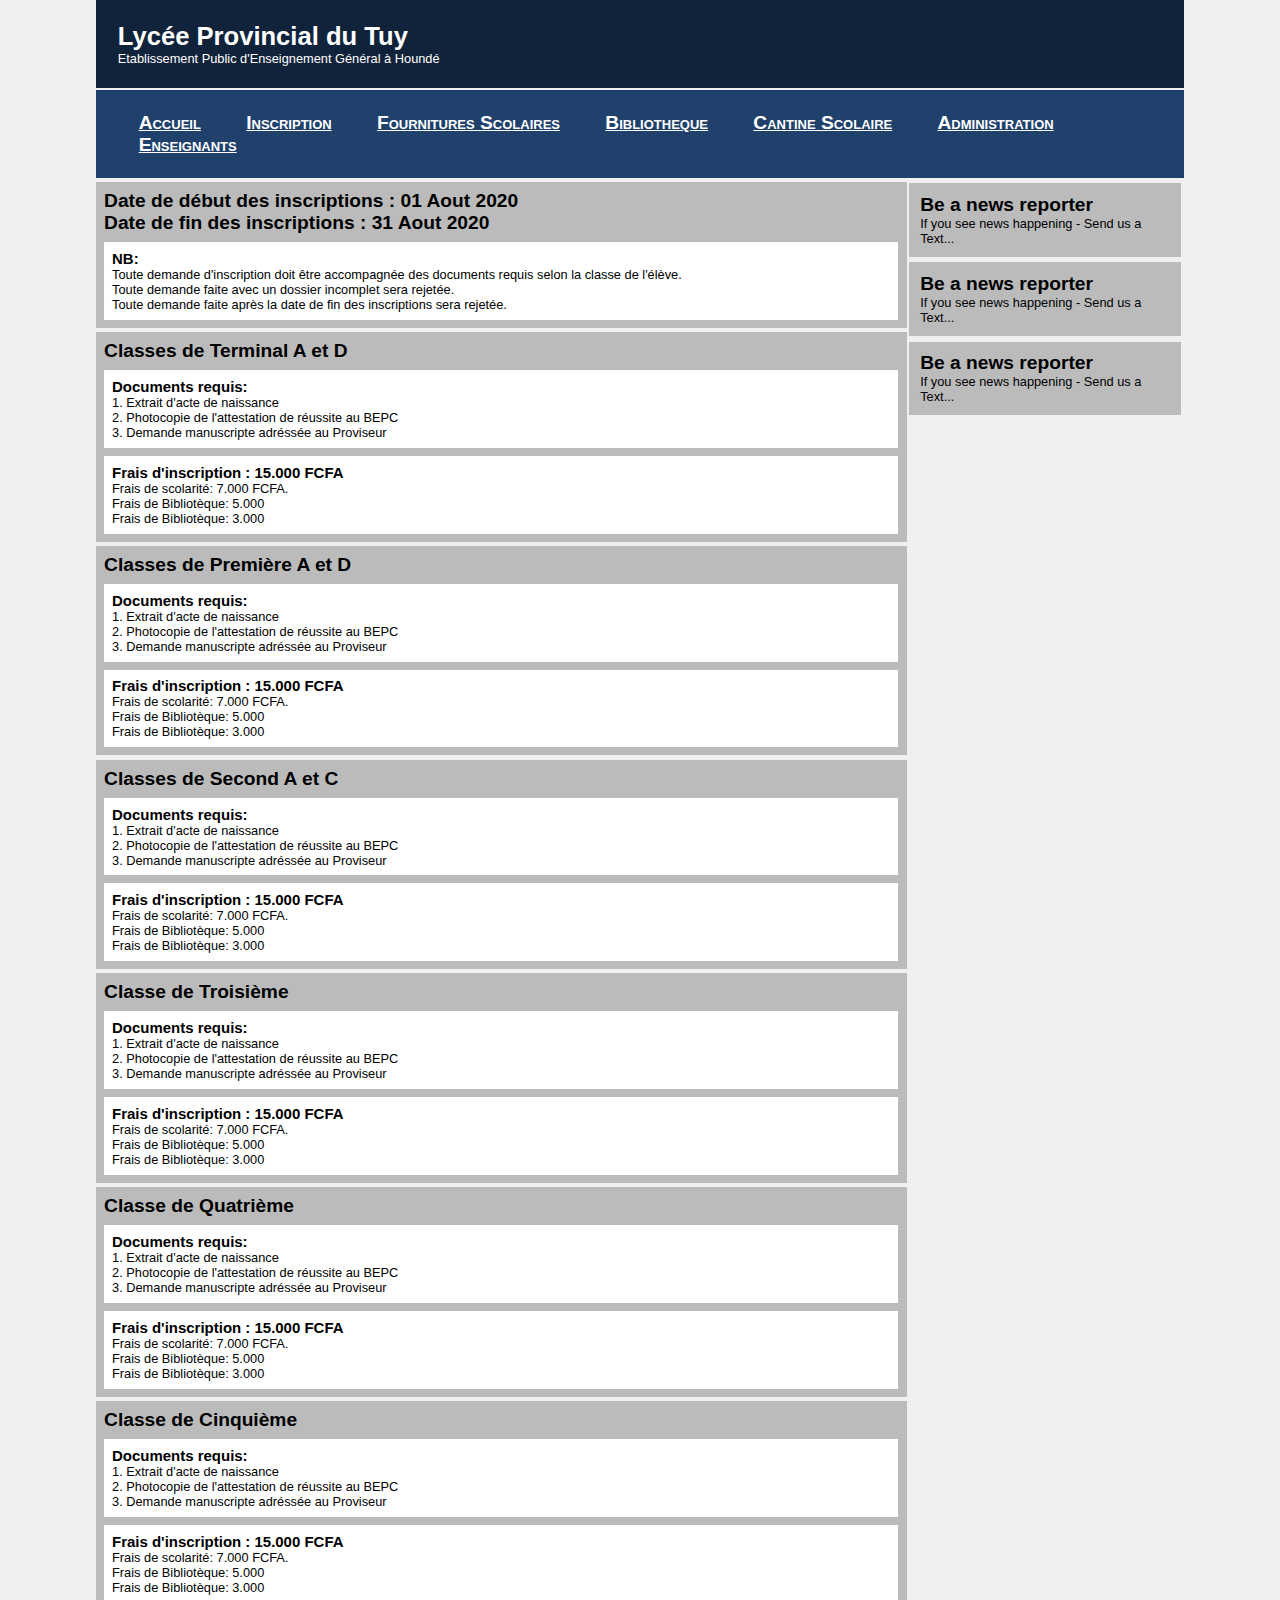
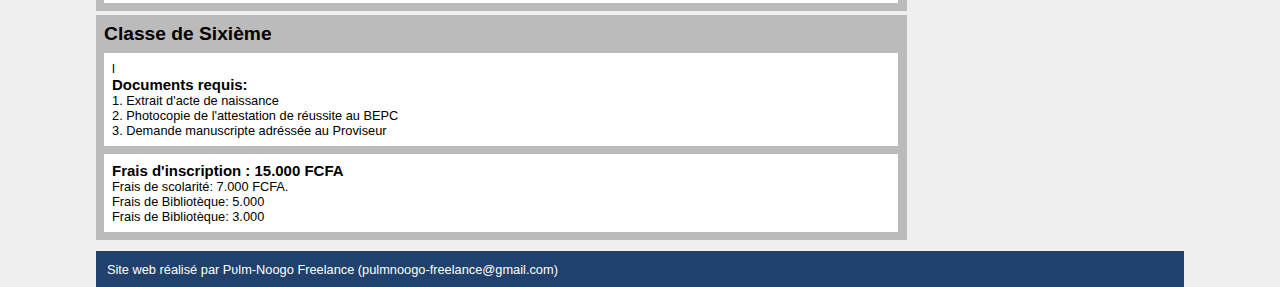
==== WebContent/inscription.html @ a8b8c0d5 "transformed to maven project" ====
<!DOCTYPE html>
<html lang="en">
<head>
<meta charset="UTF-8">
<meta name="viewport" content="width=device-width, initial-scale=1.0">
<title>LPT- Inscription</title>
<link rel="stylesheet" type="text/css" href="style.css">
</head>
<body>
	<header class="banner">
		<h1>Lycée Provincial du Tuy</h1>
		<p>Etablissement Public d'Enseignement Général à Houndé</p>
	</header>

	<nav>
		<ul>
			<li><a href="index.html">Accueil</a></li>
			<li><a href="inscription.html">Inscription</a></li>
			<li><a href="fourniture.html">Fournitures Scolaires</a></li>
			<li><a href="bibliotheque.html">Bibliotheque</a></li>
			<li><a href="cantine.html">Cantine Scolaire</a></li>
			<li><a href="administration.html">Administration</a></li>
			<li><a href="enseignants.html">Enseignants</a></li>
		</ul>
	</nav>

	<main>
		<section>
			<h2>Date de début des inscriptions : 01 Aout 2020</h2>
			<h2>Date de fin des inscriptions : 31 Aout 2020</h2>
			<article>
				<header>
					<h3>NB:</h3>
				</header>
				<p>Toute demande d'inscription doit être accompagnée des
					documents requis selon la classe de l'élève.</p>
				<p>Toute demande faite avec un dossier incomplet sera rejetée.</p>
				<p>Toute demande faite après la date de fin des inscriptions
					sera rejetée.</p>
			</article>
		</section>

		<section>
			<h2>Classes de Terminal A et D</h2>
			
			<article>
				<header>
					<h3>Documents requis: </h3>
				</header>
				<p>1. Extrait d'acte de naissance</p>
				<p>2. Photocopie de l'attestation de réussite au BEPC</p>
				<p>3. Demande manuscripte adréssée au Proviseur</p>
			</article>
			
			<article>
				<header>
					<h3>Frais d'inscription : 15.000 FCFA</h3>
				</header>
				<p>Frais de scolarité: 7.000 FCFA.</p>
				<p>Frais de Bibliotèque: 5.000</p>
				<p>Frais de Bibliotèque: 3.000</p>
			</article>

		</section>
		
		<section>
			<h2>Classes de Première A et D</h2>
			
			<article>
				<header>
					<h3>Documents requis: </h3>
				</header>
				<p>1. Extrait d'acte de naissance</p>
				<p>2. Photocopie de l'attestation de réussite au BEPC</p>
				<p>3. Demande manuscripte adréssée au Proviseur</p>
			</article>
			
			<article>
				<header>
					<h3>Frais d'inscription : 15.000 FCFA</h3>
				</header>
				<p>Frais de scolarité: 7.000 FCFA.</p>
				<p>Frais de Bibliotèque: 5.000</p>
				<p>Frais de Bibliotèque: 3.000</p>
			</article>

		</section>
		
		<section>
			<h2>Classes de Second A et C</h2>
			
			<article>
				<header>
					<h3>Documents requis: </h3>
				</header>
				<p>1. Extrait d'acte de naissance</p>
				<p>2. Photocopie de l'attestation de réussite au BEPC</p>
				<p>3. Demande manuscripte adréssée au Proviseur</p>
			</article>
			
			<article>
				<header>
					<h3>Frais d'inscription : 15.000 FCFA</h3>
				</header>
				<p>Frais de scolarité: 7.000 FCFA.</p>
				<p>Frais de Bibliotèque: 5.000</p>
				<p>Frais de Bibliotèque: 3.000</p>
			</article>

		</section>
		
		<section>
			<h2>Classe de Troisième</h2>
			
			<article>
				<header>
					<h3>Documents requis: </h3>
				</header>
				<p>1. Extrait d'acte de naissance</p>
				<p>2. Photocopie de l'attestation de réussite au BEPC</p>
				<p>3. Demande manuscripte adréssée au Proviseur</p>
			</article>
			
			<article>
				<header>
					<h3>Frais d'inscription : 15.000 FCFA</h3>
				</header>
				<p>Frais de scolarité: 7.000 FCFA.</p>
				<p>Frais de Bibliotèque: 5.000</p>
				<p>Frais de Bibliotèque: 3.000</p>
			</article>

		</section>
		
		<section>
			<h2>Classe de Quatrième</h2>
			
			<article>
				<header>
					<h3>Documents requis: </h3>
				</header>
				<p>1. Extrait d'acte de naissance</p>
				<p>2. Photocopie de l'attestation de réussite au BEPC</p>
				<p>3. Demande manuscripte adréssée au Proviseur</p>
			</article>
			
			<article>
				<header>
					<h3>Frais d'inscription : 15.000 FCFA</h3>
				</header>
				<p>Frais de scolarité: 7.000 FCFA.</p>
				<p>Frais de Bibliotèque: 5.000</p>
				<p>Frais de Bibliotèque: 3.000</p>
			</article>

		</section>
		
		<section>
			<h2>Classe de Cinquième</h2>
			
			<article>
				<header>
					<h3>Documents requis: </h3>
				</header>
				<p>1. Extrait d'acte de naissance</p>
				<p>2. Photocopie de l'attestation de réussite au BEPC</p>
				<p>3. Demande manuscripte adréssée au Proviseur</p>
			</article>
			
			<article>
				<header>
					<h3>Frais d'inscription : 15.000 FCFA</h3>
				</header>
				<p>Frais de scolarité: 7.000 FCFA.</p>
				<p>Frais de Bibliotèque: 5.000</p>
				<p>Frais de Bibliotèque: 3.000</p>
			</article>

		</section>
		
		<section>
			<h2>Classe de Sixième</h2>
			
			<article>
				<header>l
					<h3>Documents requis: </h3>
				</header>
				<p>1. Extrait d'acte de naissance</p>
				<p>2. Photocopie de l'attestation de réussite au BEPC</p>
				<p>3. Demande manuscripte adréssée au Proviseur</p>
			</article>
			
			<article>
				<header>
					<h3>Frais d'inscription : 15.000 FCFA</h3>
				</header>
				<p>Frais de scolarité: 7.000 FCFA.</p>
				<p>Frais de Bibliotèque: 5.000</p>
				<p>Frais de Bibliotèque: 3.000</p>
			</article>

		</section>
	</main>

	<aside>
		<h2>Be a news reporter</h2>
		<p>If you see news happening - Send us a Text...</p>

	</aside>

	<aside>
		<h2>Be a news reporter</h2>
		<p>If you see news happening - Send us a Text...</p>

	</aside>
	<aside>
		<h2>Be a news reporter</h2>
		<p>If you see news happening - Send us a Text...</p>

	</aside>

	<footer>
		<p>Site web réalisé par Pʋlm-Noogo Freelance (pulmnoogo-freelance@gmail.com)</p>
	</footer>

</body>
</html>
---- WebContent/style.css ----
@charset "UTF-8";

article, aside, footer, header, main, nav, section {
  display: block;
}

html, body, h1, h2, h3, ul, li, a, p, 
article, aside, footer, header, main, nav, section {
  padding: 0%;
  margin: 0%;
}

.banner {
  background-color: #11233b;
  color: white;
  padding: 2% 2%;
}

body {
  width: 85%;
  margin-left: auto;
  margin-right: auto;
  background-color: #f0f0f0;
  font-family: Helvetica, Arial, sans-serif;
  font-size: 80%;
}

nav {
  background-color: #20416c;
  padding: 2%;
  margin-top: 0.25%;
}

li a {
  color: white;
}

li {
  display: inline;
  margin-left: 2%;
  margin-right: 2%;
  font-size: 150%;
  font-variant: small-caps;
  font-weight: bold;
}

section {
  background-color: #bbbbbb;
  margin-top: 0.5%;
  padding: 1%;
}

article {
  background-color: white;
  margin-top: 1%;
  padding: 1% 1%;
}

main {
  width: 74.5%;
  min-width: 272px; /* my phone size*/
  float: left;
  margin-bottom: 1%;
}

aside {
  background-color: #bbbbbb;
  width: 23%;
  min-width: 148px;
  float: right;
  padding: 1%;
  margin-top: 0.5%;
  margin-right: 0.25%;
}

footer {
  clear: both;
  background-color: #20416c;
  color: white;
  padding: 1% 1%;
    margin-top: 0.5%;
}

/*
@viewport{
	zoom: 1.0;
	width: extend-to-zoom;
}*/
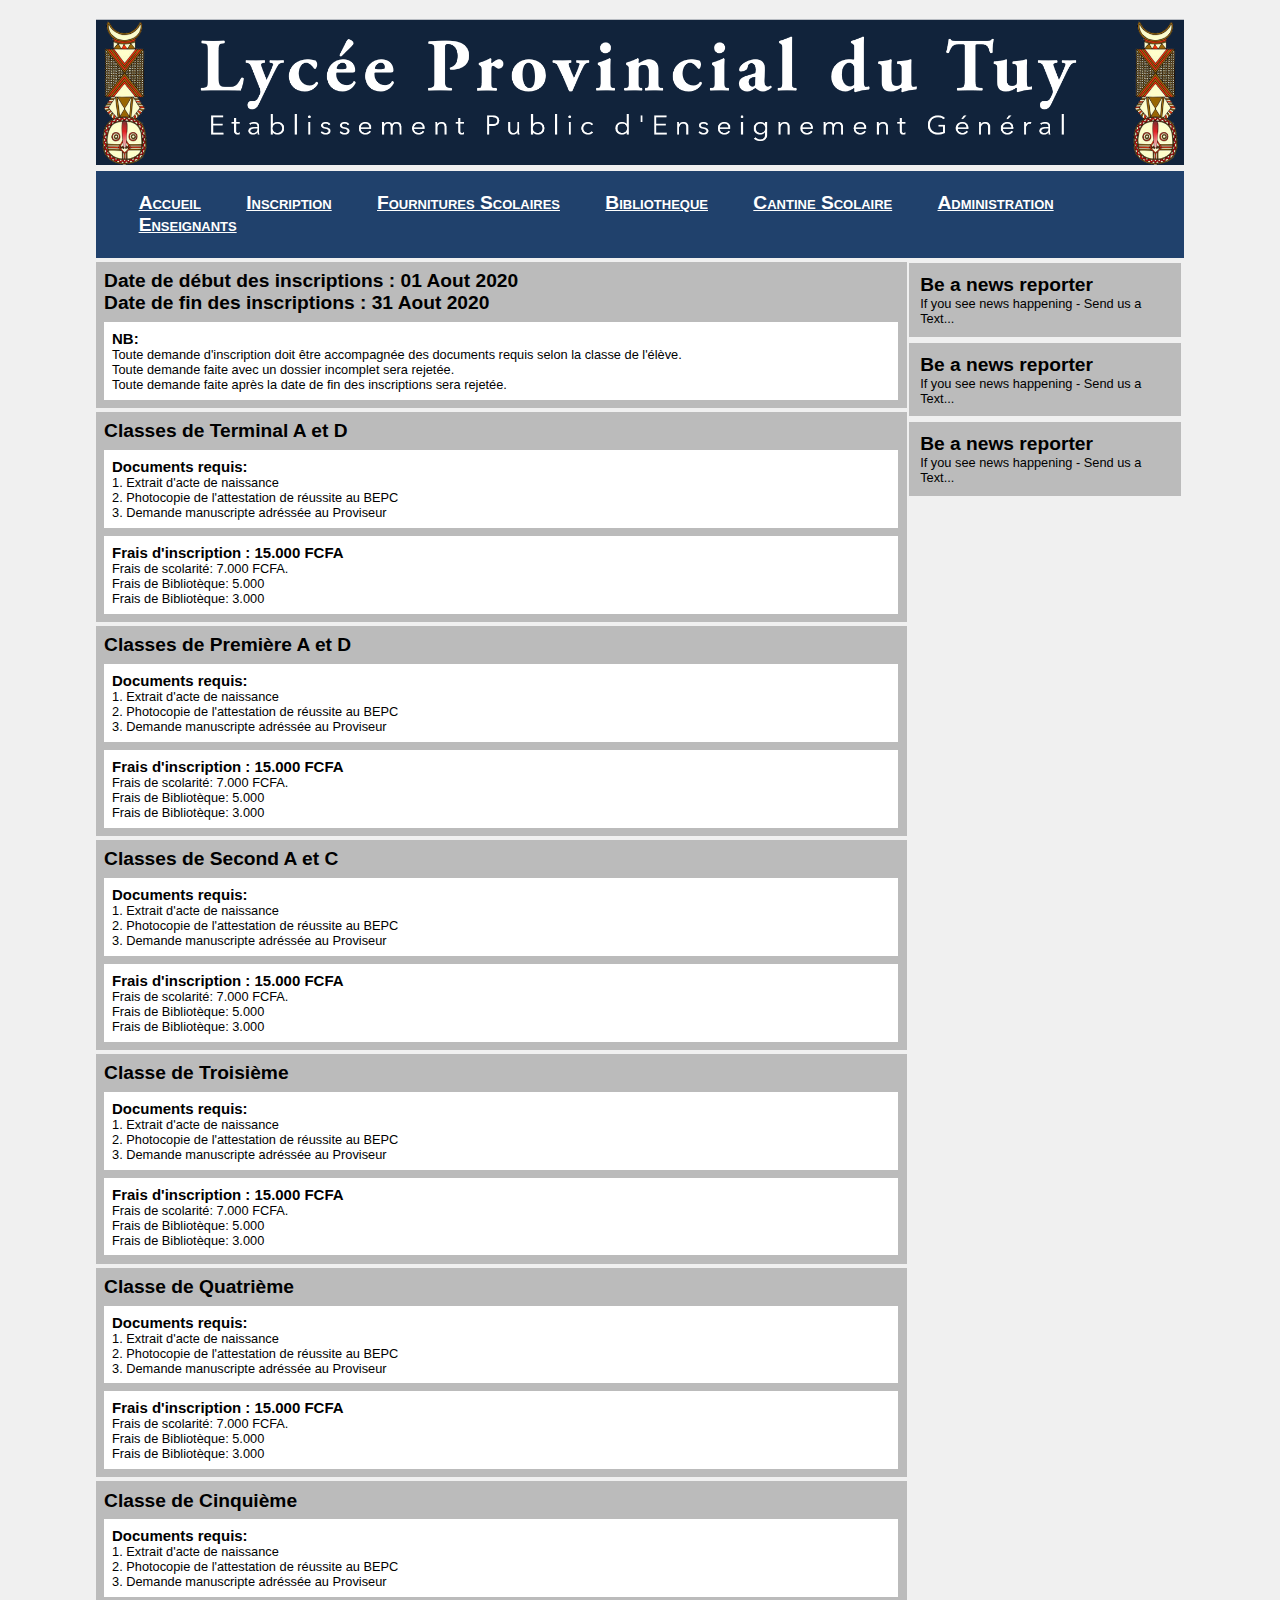
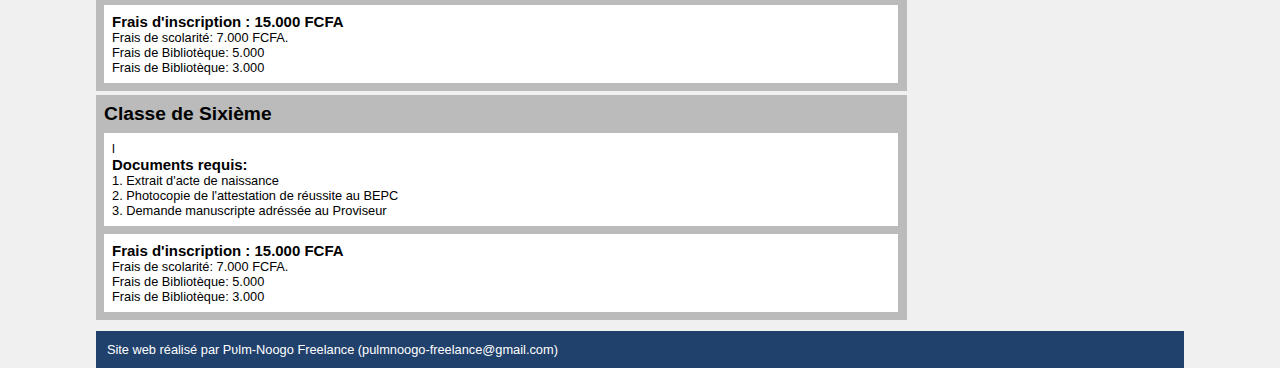
==== commit 6dc1dbcb: "banner'" ====
--- a/WebContent/inscription.html
+++ b/WebContent/inscription.html
@@ -7,9 +7,9 @@
 <link rel="stylesheet" type="text/css" href="style.css">
 </head>
 <body>
-	<header class="banner">
-		<h1>Lycée Provincial du Tuy</h1>
-		<p>Etablissement Public d'Enseignement Général à Houndé</p>
+	<header class="ip_banner">
+		<img src="images/ip_banner18.png"
+				style="width: 100%; height: 100%;">
 	</header>
 
 	<nav>
--- a/WebContent/style.css
+++ b/WebContent/style.css
@@ -11,9 +11,15 @@
 }
 
 .banner {
-  background-color: #11233b;
+  /*background-color: #11233b;*/
+  /*color: white;*/
+  padding: 1% 1%;
+}
+
+.ip_banner {
+  /*background-color: #11233b;
   color: white;
-  padding: 2% 2%;
+  padding: 1% 1%;*/
 }
 
 body {
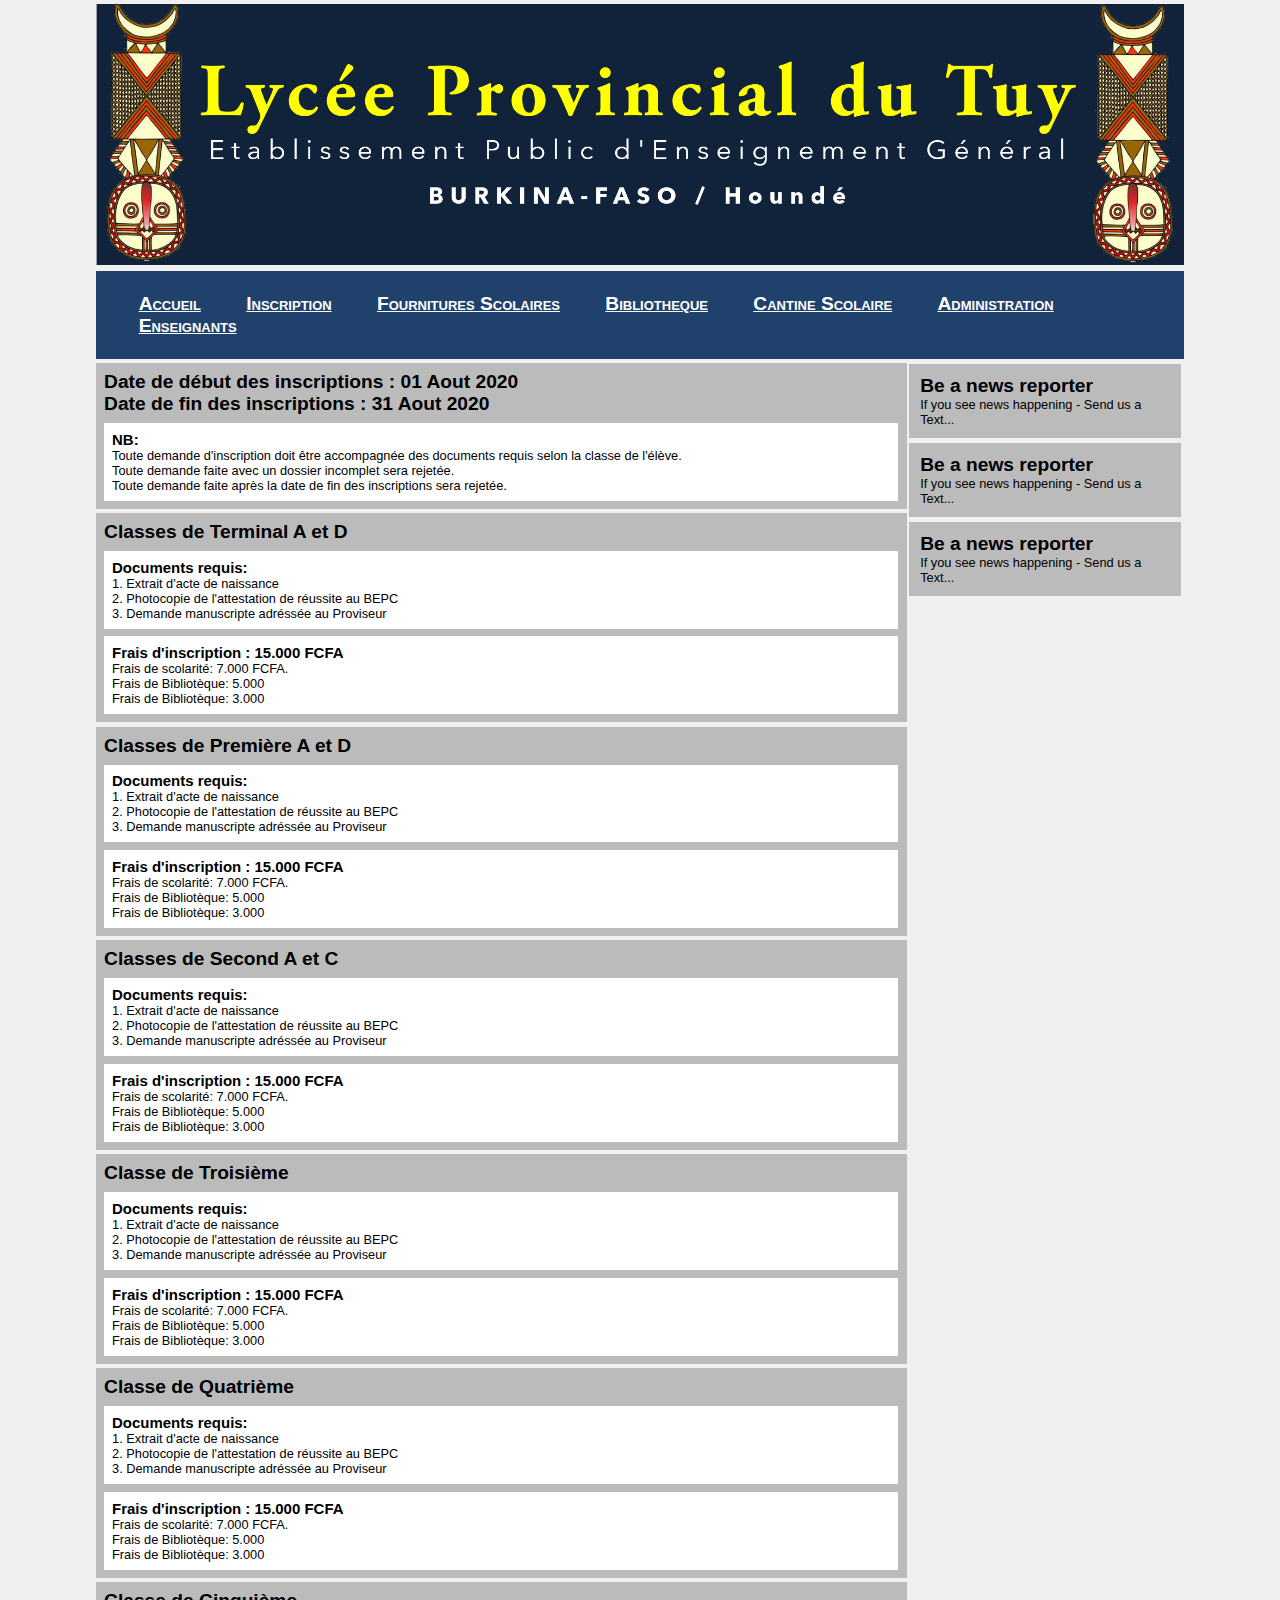
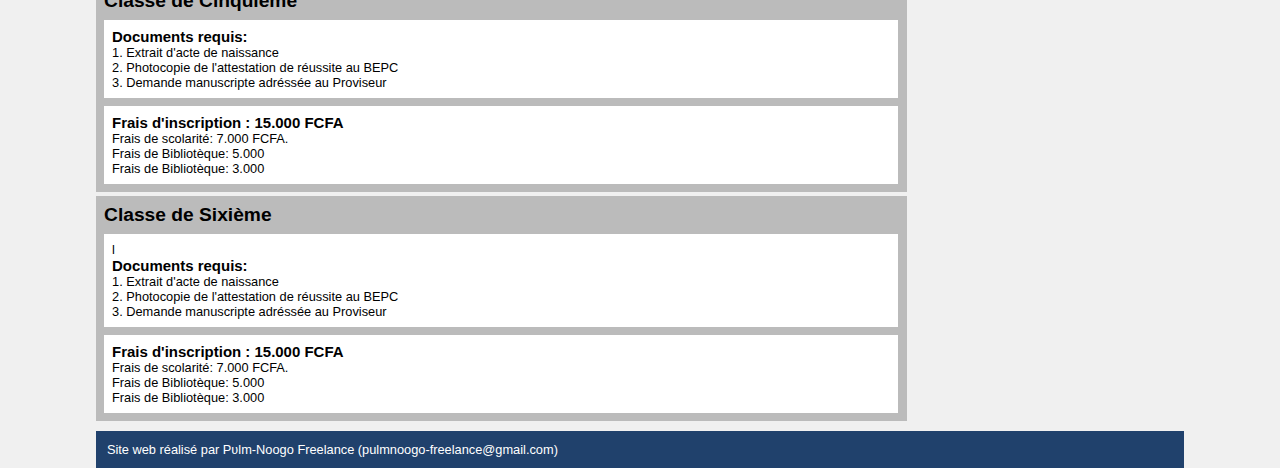
==== commit c84414d9: "banner'" ====
--- a/WebContent/inscription.html
+++ b/WebContent/inscription.html
@@ -8,7 +8,7 @@
 </head>
 <body>
 	<header class="ip_banner">
-		<img src="images/ip_banner18.png"
+		<img src="images/ip_banner19.png"
 				style="width: 100%; height: 100%;">
 	</header>
 
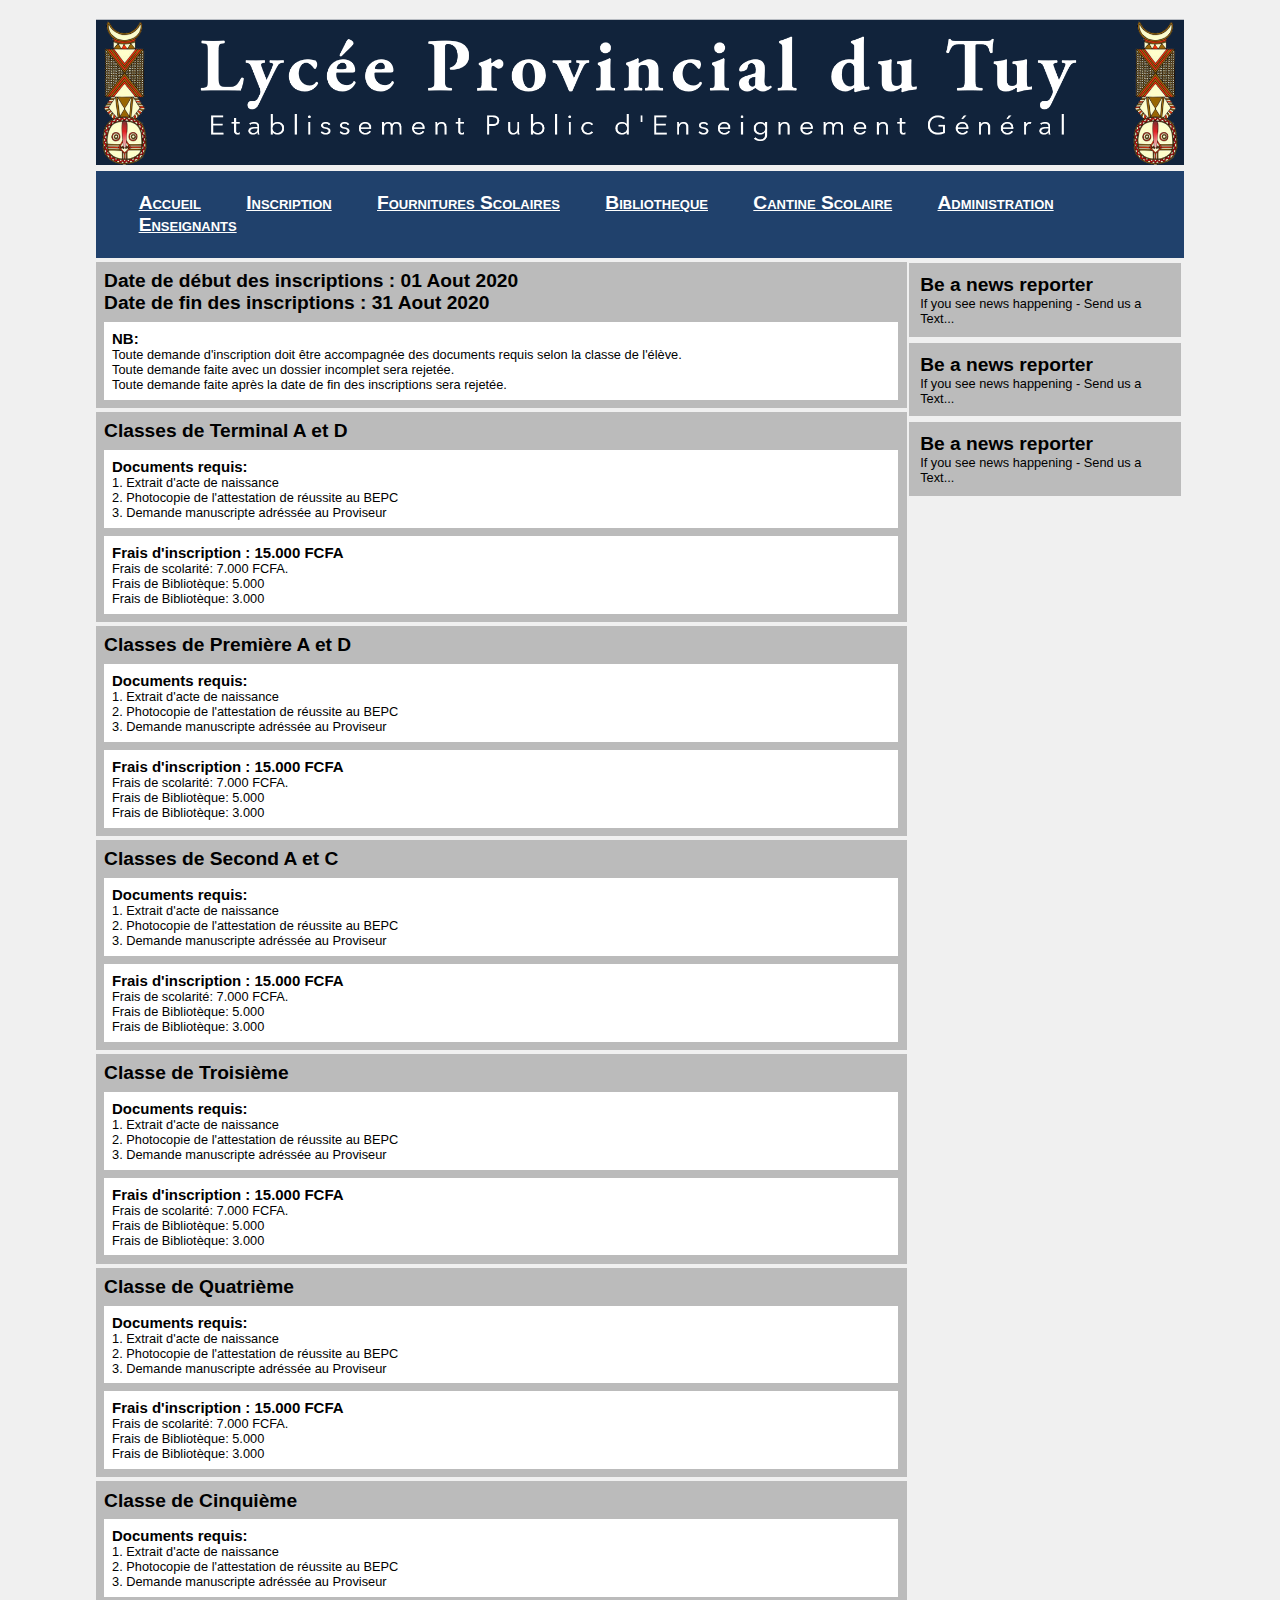
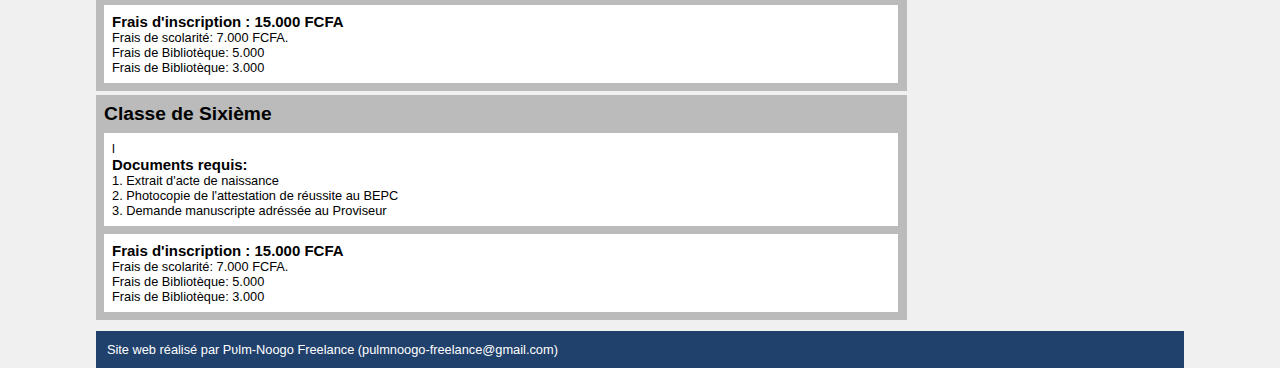
==== commit 886df878: "banner" ====
--- a/WebContent/inscription.html
+++ b/WebContent/inscription.html
@@ -8,7 +8,7 @@
 </head>
 <body>
 	<header class="ip_banner">
-		<img src="images/ip_banner19.png"
+		<img src="images/ip_banner18.png"
 				style="width: 100%; height: 100%;">
 	</header>
 
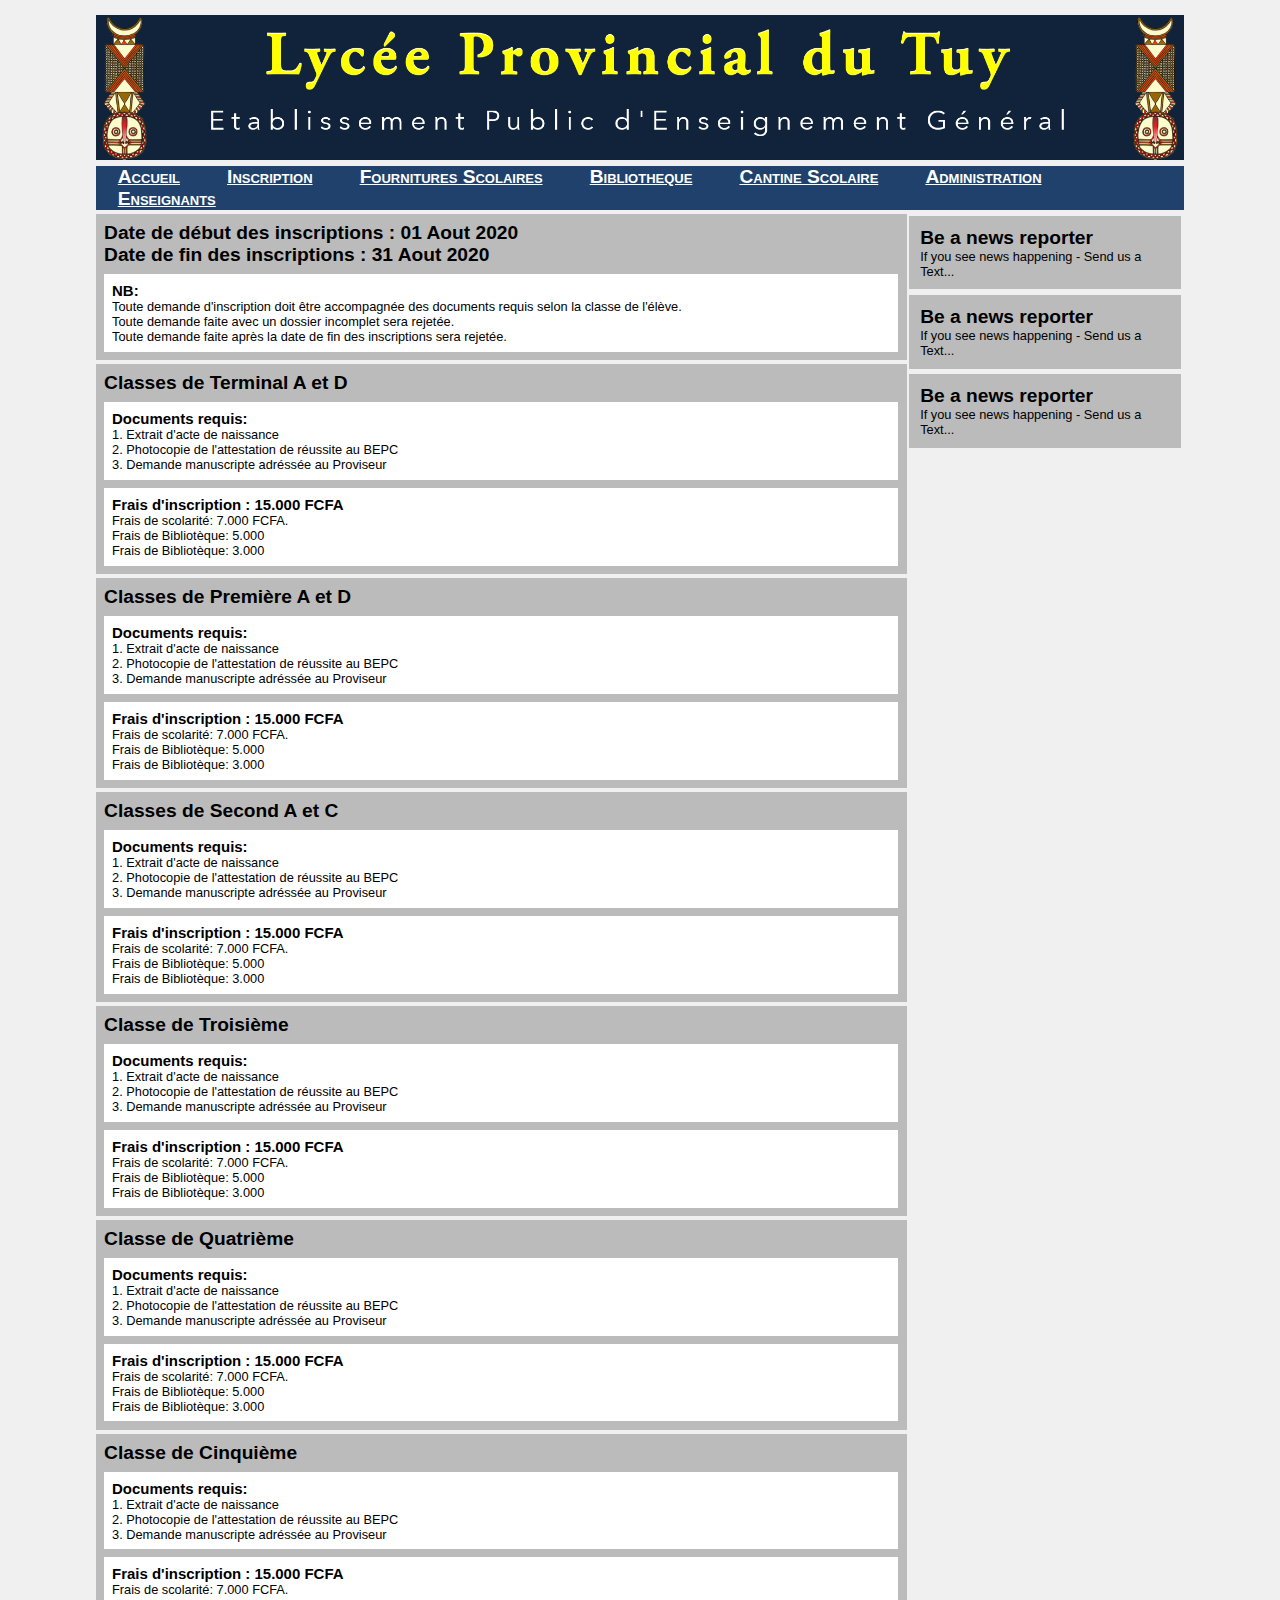
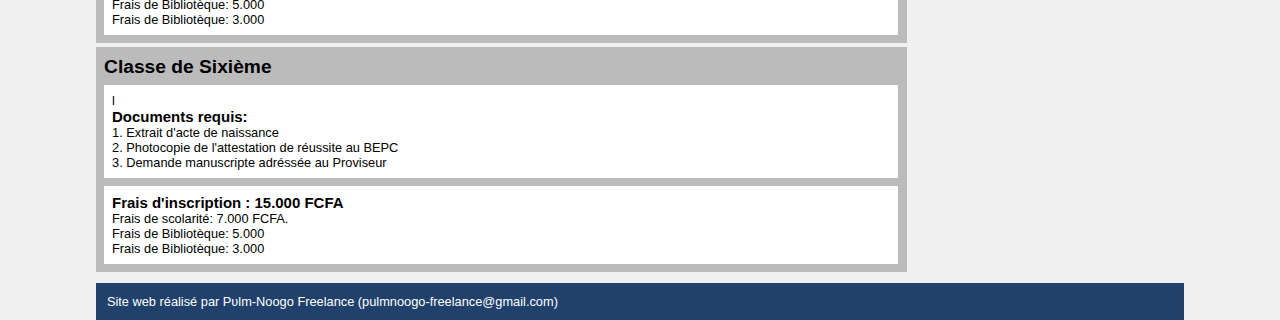
==== commit 742acab5: "Updated project version description in readme.md" ====
--- a/WebContent/inscription.html
+++ b/WebContent/inscription.html
@@ -8,7 +8,7 @@
 </head>
 <body>
 	<header class="ip_banner">
-		<img src="images/ip_banner18.png"
+		<img src="images/ip_banner19.png"
 				style="width: 100%; height: 100%;">
 	</header>
 
--- a/WebContent/style.css
+++ b/WebContent/style.css
@@ -33,9 +33,10 @@
 
 nav {
   background-color: #20416c;
-  padding: 2%;
+  padding: 0%;
   margin-top: 0.25%;
 }
+
 
 li a {
   color: white;
